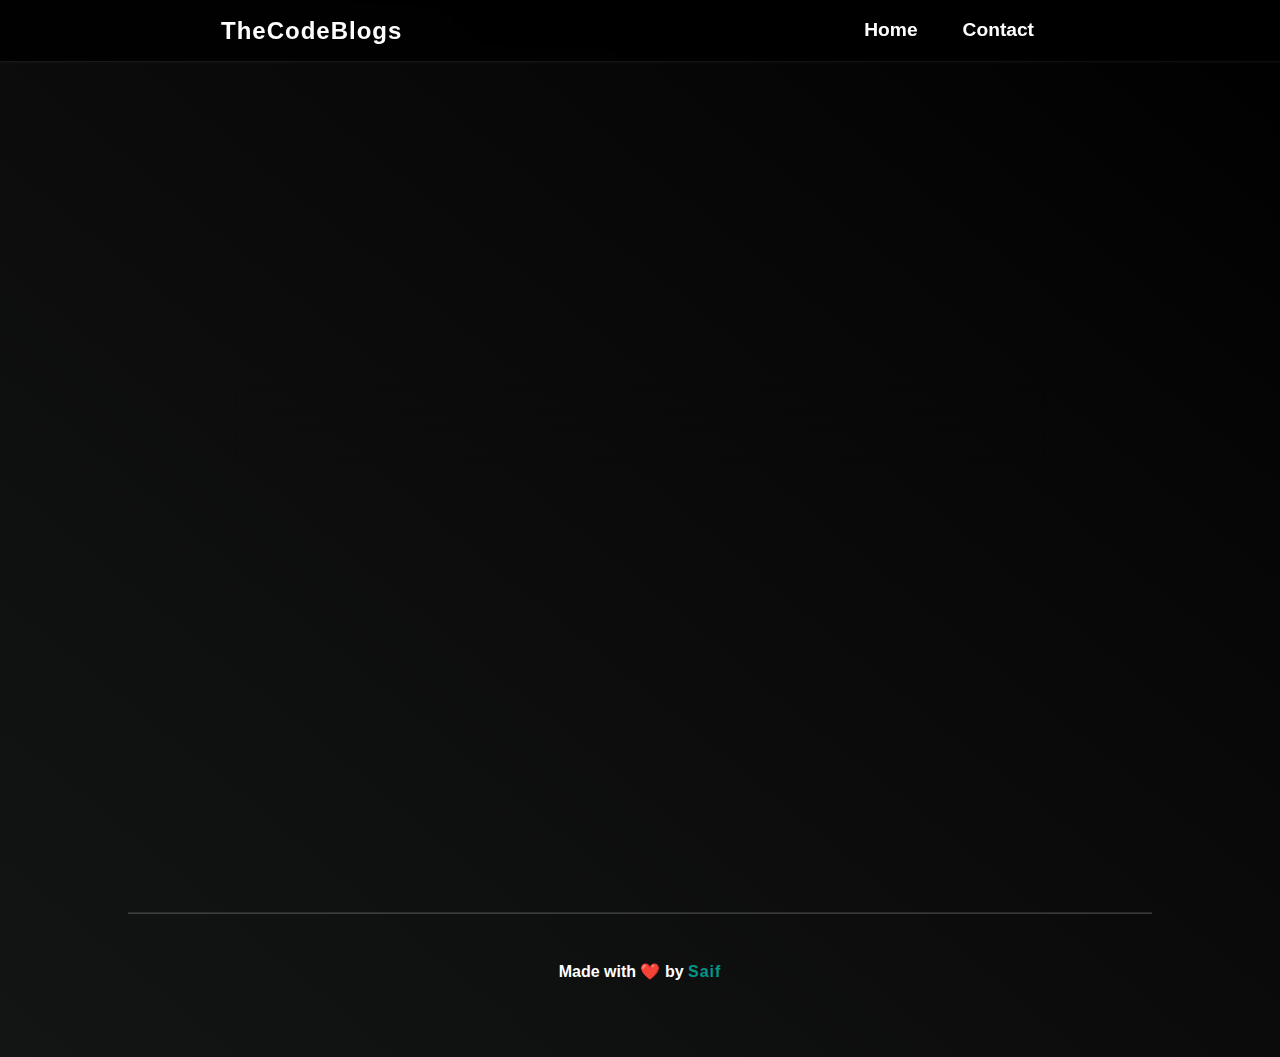
==== blog.html @ 2fea94b3 "added all the files" ====
<!DOCTYPE html>
<html lang="en">

<head>
    <meta charset="UTF-8">
    <meta name="viewport" content="width=device-width, initial-scale=1.0">
    <!-- Type Animation CDN -->
    <script src="https://unpkg.com/typed.js@2.1.0/dist/typed.umd.js"></script>
    <!-- Google Font -->
    <link rel="preconnect" href="https://fonts.googleapis.com">
    <link rel="preconnect" href="https://fonts.gstatic.com" crossorigin>
    <link href="https://fonts.googleapis.com/css2?family=Platypi:ital,wght@0,300..800;1,300..800&display=swap"
        rel="stylesheet">
    <!-- Font Awesome -->
    <script src="https://kit.fontawesome.com/4ee16d8c51.js" crossorigin="anonymous"></script>
    <!-- Fav Icon -->
    <link rel="shortcut icon"
        href="https://firebasestorage.googleapis.com/v0/b/basicblog-5b58c.appspot.com/o/blogImages%2F028bdff2e4e74d9c93e4b61ce673ffe2.png?alt=media&token=347a8a07-d246-4149-a39e-6c66bee90850"
        type="image/x-icon">
    <!-- CSS File -->
    <link rel="stylesheet" href="style.css">
    <!-- Title -->
    <title>The Code Blogs</title>
</head>

<body>
    <header>
        <div class="logo">
            <h2>TheCodeBlogs</h2>
        </div>
        <nav class="hideNav">
            <a>
                <li id="home">Home</li>
            </a>
            <a>
                <li id="contact">Contact</li>
            </a>

            <i class="fa-solid fa-xmark" id="closeNav"></i>
        </nav>
        <i class="fa-solid fa-bars" id="burger"></i>
    </header>

    <div class="loader hideLoader" id="loader" style="position: absolute; top: 40%;"></div>


    <div class="singleBlog" id="singleBlog">
        <h1 id="title"></h1>

        <div class="header"><img src="" alt=""></div>

        <div class="desc">
            <p id="author"></p>
            <p id="date"></p>
        </div>

        <p class="singleContent" id="singleContent"></p>
    </div>


    <footer>
        <hr>
        <div class="footer">
            <p>Made with ❤️ by <b>Saif</b></p>
            <div class="socials">
                <a target="_blank" href="https://github.com/sa1fuu"><i class="fa-brands fa-github"></i></a>
                <a target="_blank" href="https://www.linkedin.com/in/khansaif18"><i
                        class="fa-brands fa-linkedin"></i></a>
                <a target="_blank" href="https://twitter.com/khansaif_18"><i
                        class="fa-brands fa-square-x-twitter"></i></a>
                <a target="_blank" href="mailto:contactsaif03@gmail.con"><i class="fa-solid fa-envelope"></i></a>
            </div>
        </div>
    </footer>

    <div class="contactDiv hidecontactDiv" id="contactDiv">
        <form class="conForm" id="conForm">

            <i class="fa-solid fa-xmark" id="closeContact"></i>

            <h2>Contact Us</h2>

            <label for="conName">Enter Your Name </label>
            <input type="text" id="conName" placeholder="Name Here.." />

            <label for="conEmail">Enter Your Email </label>
            <input type="email" id="conEmail" placeholder="Email Here.." />

            <label for="conMessage">Enter Your Message </label>
            <input id="conMessage" placeholder="Message Here.." />

            <button>Send Message</button>

        </form>
    </div>

    <script type="module">
        import { initializeApp } from "https://www.gstatic.com/firebasejs/10.6.0/firebase-app.js";
        import { getAuth, signInWithEmailAndPassword, onAuthStateChanged, signOut } from "https://www.gstatic.com/firebasejs/10.6.0/firebase-auth.js";
        import { getDatabase, set, ref, get, child, remove } from "https://www.gstatic.com/firebasejs/10.6.0/firebase-database.js";
        import { getStorage, ref as imgRef, uploadBytesResumable, getDownloadURL } from "https://www.gstatic.com/firebasejs/10.6.0/firebase-storage.js";

        const firebaseConfig = {
            apiKey: "AIzaSyAl4gLv8Jtc3ZiIq_k70lJZXxeggXKra0M",
            authDomain: "basicblog-5b58c.firebaseapp.com",
            databaseURL: "https://basicblog-5b58c-default-rtdb.firebaseio.com",
            projectId: "basicblog-5b58c",
            storageBucket: "basicblog-5b58c.appspot.com",
            messagingSenderId: "242631385678",
            appId: "1:242631385678:web:7de237fad09f68fe66d91f"
        }

        // Initialize Firebase
        const app = initializeApp(firebaseConfig);
        const auth = getAuth(app);
        const db = getDatabase(app);
        const storage = getStorage(app);


        function ShowLoader() {
            document.getElementById('loader').classList.remove('hideLoader')
            document.querySelector('.singleBlog').style.appearance = 'none'
        }
        function HideLoader() {
            document.getElementById('loader').classList.add('hideLoader')
            document.querySelector('.singleBlog').style.appearance = 'auto'
        }

        async function SingleBlogData() {

            let blogId = localStorage.getItem('blogId')
            const userRef = ref(db, 'myblogs');

            ShowLoader()
            await get(child(userRef, `${blogId}`))
                .then((snapshot) => {
                    if (snapshot.exists()) {
                        const blogData = snapshot.val();
                        document.getElementById('title').textContent = blogData.title
                        document.querySelector('img').src = blogData.src
                        document.getElementById('author').innerHTML = `<i class="fa-solid fa-pen-to-square"></i> ${blogData.author}`
                        document.getElementById('date').innerHTML = `<i class="fa-solid fa-clock"></i> ${blogData.date} | ${blogData.time}`
                        document.getElementById('singleContent').textContent = blogData.content

                        document.title = "The Code Blogs - " + blogData.title
                    }
                })
            HideLoader()
        }
        window.addEventListener('load', SingleBlogData)


        // Alert Box

        function DisplayMessage(message) {
            let body = document.querySelector('body')
            let div = document.createElement('div')
            div.classList.add('alert')
            let btn = document.createElement('button')
            btn.classList.add('fa-solid', 'fa-x')
            let h5 = document.createElement('h5')
            h5.innerText = message
            body.append(div)
            div.append(h5)
            div.append(btn)
            btn.addEventListener('click', () => {
                body.removeChild(div)
            })
            setTimeout(() => {
                body.removeChild(div)
            }, 3500)
        }


        // Toggle Navbar

        const closeNav = document.getElementById('closeNav')
        const burger = document.getElementById('burger')
        const nav = document.querySelector('nav')

        burger.addEventListener('click', () => {
            nav.classList.remove('hideNav')
        })

        closeNav.addEventListener('click', () => {
            nav.classList.add('hideNav')
        })

        window.addEventListener('scroll', function () {
            if (window.scrollY > 100) {
                closeNav.click()
                delContainer.style.display = 'none'
                document.getElementById('myBlogsCont').style.filter = 'blur(0)'
                document.getElementById('myBlogsCont').style.pointerEvents = 'all'
            }
        });

        document.getElementById('home').addEventListener('click', () => {
            window.location.href = 'index.html'
        })


        // Adding Active class on Nav link on Click

        document.addEventListener("DOMContentLoaded", function () {
            const navLinks = document.querySelectorAll("nav a li");
            navLinks.forEach(function (link) {
                link.addEventListener("click", function (event) {
                    navLinks.forEach(function (link) {
                        link.classList.remove("active");
                        nav.classList.add('hideNav')
                    });
                    event.target.classList.add("active");
                });
            });
        });


        // Contact Form

        function ShowContactForm() {
            document.getElementById('contactDiv').classList.remove('hidecontactDiv')
            document.querySelector('.singleBlog').style.filter = 'blur(10px)'
            document.querySelector('.singleBlog').style.pointerEvents = 'none'
        }

        function HideContactForm() {
            document.getElementById('contactDiv').classList.add('hidecontactDiv')
            document.getElementById('contact').classList.remove('active')
            document.querySelector('.singleBlog').style.filter = 'blur(0)'
            document.querySelector('.singleBlog').style.pointerEvents = 'all'
        }

        document.getElementById('contact').addEventListener('click', () => {
            ShowContactForm()
        })

        document.getElementById('closeContact').addEventListener('click', () => {
            HideContactForm()
        })

        // Handle Contact Form

        const conForm = document.getElementById('conForm')

        conForm.addEventListener('submit', (e) => {
            e.preventDefault()
            const name = document.getElementById('conName').value
            const email = document.getElementById('conEmail').value
            const message = document.getElementById('conMessage').value
            const id = Math.floor(Math.random() * 30000)

            if (name === '' || email === '' || message === '') {
                DisplayMessage('Fill The Required Fields')
            }
            else {
                set(ref(db, 'contactDetails/' + id), {
                    name: name,
                    email: email,
                    message: message
                }).then(() => {
                    DisplayMessage('Thanks, We Will Get in Touch Soon')
                }).catch((error) => {
                    DisplayMessage(error.message);
                });
                document.getElementById('conName').value = ''
                document.getElementById('conEmail').value = ''
                document.getElementById('conMessage').value = ''
                HideContactForm()
            }
        })
    </script>

</body>

</html>
---- style.css ----
* {
    margin: 0;
    padding: 0;
    box-sizing: border-box;
    scroll-behavior: smooth;
    font-family: "Poppins", sans-serif;
    font-weight: 600;
    font-style: normal;
}

*::selection {
    color: #009688;
    background: #ccc;
}


body {
    background-image: linear-gradient(to right top, #131414, #0f1010, #0b0b0c, #060606, #000000);
    min-height: 100vh;
    width: 100%;
    display: flex;
    align-items: center;
    justify-content: center;
    flex-direction: column;
    overflow-x: hidden;
    overflow-y: scroll;
}

/* Navbar */

header {
    background-image: linear-gradient(to right top, #000000d6, #000000e7);
    display: flex;
    align-items: center;
    justify-content: space-around;
    padding: 15px 0;
    box-shadow: 0px 0px 3px rgba(198, 197, 197, 0.2);
    backdrop-filter: blur(3px);
    color: #fff;
    width: 100%;
    z-index: 9;
    position: fixed;
    top: 0;
}

header h2 {
    letter-spacing: 1px;
    font-weight: 800;
}

header nav {
    display: flex;
}

header nav a {
    margin: 0 10px;
    text-decoration: none;
    font-size: 1.2rem;
    padding: 4px 15px 2px 10px;
    cursor: pointer;
    transition: all 0.3s ease-in;
}

header nav a:hover {
    color: #009688;
    opacity: 2;
}

nav a li {
    list-style: none;
    position: relative;
    padding-bottom: 3px;
}

nav a li::after {
    content: "";
    position: absolute;
    left: 0;
    bottom: 0;
    height: 2px;
    color: #009688;
    width: 0;
    background-color: #009688;
    transition: width 0.3s ease;
}

nav a li.active::after {
    color: #009688;
    width: 100%;
}

nav a li:hover::after {
    width: 100%;
}

#closeNav {
    display: none;
    border-radius: 5px;
}

#burger {
    display: none;
    border-radius: 5px;
}

@media (max-width:900px) {
    header nav {
        background-image: linear-gradient(to right top, #131414, #0f1010, #0b0b0c, #060606, #000000);
        display: flex;
        align-items: start;
        flex-direction: column;
        position: absolute;
        right: 0;
        top: 0;
        padding: 80px 0 0 25px;
        width: 40vw;
        height: 100vh;
        gap: 1rem;
        box-shadow: 0px 0px 3px rgba(172, 171, 171, 0.3);
        transition: 0.3s ease-in;
    }

    .hideNav {
        transform: translateX(100%);
    }

    header nav a {
        color: #fff;
        margin: 0 1rem;
        text-decoration: none;
        font-size: 1.2rem;
    }

    #burger {
        display: block;
        font-size: 1.5rem;
        cursor: pointer;
        padding: 4px 7px;
    }

    #closeNav {
        display: block;
        position: absolute;
        top: 15px;
        right: 30px;
        font-size: 1.5rem;
        cursor: pointer;
        padding: 3px 6px;
        transition: 0.3s ease;
    }

    #closeNav:hover,
    #burger:hover {
        background: #0096876b;
        box-shadow: 0px 0px 5px rgba(0, 0, 0, 0.2);
    }
}

@media (max-width:500px) {
    header nav {
        width: 60vw;
    }
}

/* Main */


#user {
    position: fixed;
    right: 3rem;
    bottom: 3rem;
    padding: 6px 8px;
    cursor: pointer;
    border-radius: 5px;
    color: gray;
    font-size: 1.5rem;
    background-color: #40cec011;
    display: none;
    z-index: 5;
    transition: 0.3s ease;
}

#user:hover {
    color: #fff;
    background-color: #00968734;
}

main {
    min-height: 90vh;
    width: 100%;
    display: flex;
    flex-direction: column;
    align-items: center;
    justify-content: center;
    color: #ffffffce;
    margin-top: 2rem;
}

.about {
    margin-top: 1rem;
    padding: 1rem 2rem;
    width: 80%;
    height: 90vh;
    display: flex;
    cursor: default;
    justify-content: center;
    flex-direction: column;
}

.about h1 {
    font-size: 80px;
}

.about h3 {
    font-size: 25px;
    color: #ffffffce;
    margin-left: 15px;
}

.about h3 span {
    color: #009688;
}

.about .newsletter {
    width: 50%;
    margin-top: 2rem;
    margin-left: 1rem;
}

.newsletter p {
    font-size: 13px;
    letter-spacing: 1px;
    color: #cccccccf;
    margin-bottom: 5px;
}

.newsletter form {
    position: relative;
    width: 320px;
    display: flex;
    align-items: center;
}

.newsletter input {
    border: 1px solid #8ad6cf46;
    outline: none;
    padding: 10px 1rem;
    letter-spacing: 1px;
    width: 100%;
    background: transparent;
    color: #ccc;
    border-radius: 2rem;
    opacity: 1;
    transition: all 0.3s ease;
}

.newsletter input:focus {
    border: 1px solid #009688;
    color: #fff;
    opacity: 2;
}

.newsletter button {
    position: absolute;
    right: 5px;
    width: 50px;
    padding: 5px 20px;
    border: none;
    outline: none;
    font-size: 1.2rem;
    color: #107f76b0;
    background: transparent;
    cursor: pointer;
    border-radius: 2rem;
}

.newsletter button:hover {
    color: #009688;
}

.fa-arrow-right {
    transition: 0.3s ease;
}

.newsletter button:hover .fa-arrow-right {
    transform: translateX(3px);
}

.fa-chevron-down {
    position: absolute;
    bottom: 1rem;
    left: 50%;
    font-size: 2rem;
    animation: updown 1s ease infinite;
}

@keyframes updown {
    70% {
        transform: translateY(8px);
    }

    100% {
        transform: translateY(0);
    }
}

/* Media Queries for About Section */

@media (max-width: 850px) {
    .about {
        height: 100vh;
        width: 90%;
    }

    .about h1 {
        font-size: 60px;
    }

    .about h3 {
        font-size: 20px;
    }

    .newsletter p {
        font-size: 14px;
    }
}

@media (max-width:500px) {
    .about {
        margin-top: -4rem;
        padding: 1rem;
        width: 100%;
        height: 100vh;
        display: flex;
        justify-content: center;
    }

    .about h1 {
        font-size: 40px;
    }

    .about h3 {
        font-size: 14px;
        margin-left: 5px;
    }

    .about .newsletter {
        width: 90%;
        margin-left: 0;
    }

    .newsletter p {
        font-size: 11px;
        font-weight: 400;
        margin-left: 5px;
    }

    .fa-chevron-down {
        position: absolute;
        bottom: 2rem;
        font-size: 2rem;
        animation: updown 1s ease infinite;
    }
}

/* Main Blogs */

.main-blogs {
    margin-top: 3rem;
    width: 100%;
    min-height: 100vh;
    display: flex;
    flex-direction: column;
    align-items: center;
}


.main-blogs h1 {
    font-size: 50px;
    color: #009688;
}

.main-blogs hr {
    width: 80%;
    height: 0px;
    margin: 1rem 0 2rem 0;
    color: #00968765;
    opacity: 0.3;
}

.main-blogs-cont {
    width: 80%;
    display: flex;
    align-items: center;
    justify-content: center;
    flex-wrap: wrap;
    margin: 0 0 3rem 0;
    gap: 3rem;
    padding: 2rem 0;
}

.main-blog {
    width: 45%;
    height: 55vh;
    box-shadow: 0px 0px 2px rgba(147, 146, 146, 0.2);
    border: 1px solid #00968742;
    padding: 1rem;
    position: relative;
    overflow: hidden;
    display: flex;
    justify-content: center;
    cursor: default;
    flex-direction: column;
}

.main-blog h2 {
    font-size: 22px;
    margin-bottom: 1rem;
    color: #02b9a6d6;
}

.main-blog .main-img {
    width: 100%;
    overflow: hidden;
}

.main-blog:hover img {
    transform: scale(1.2);
}

.main-blog .main-img img {
    width: 100%;
    overflow: hidden;
    transition: all 2s ease;
}

.main-blog .blog-description {
    position: absolute;
    bottom: 0;
    left: 0;
    transform: translateY(150%);
    backdrop-filter: blur(3px);
    background: Linear-gradient(145deg, rgba(15, 77, 77, 0.861), rgba(42, 8, 74, 0.747));
    padding: 1rem 1rem 2.5rem 1rem;
    width: 100%;
    overflow: hidden;
    margin: 1rem;
    transition: all 0.3s ease;
}

.main-blog:hover .blog-description {
    transform: translateY(0);
}

.blog-description span {
    font-size: 12px;
    color: gray;
    margin-bottom: 2rem;
}

.blog-description p {
    font-size: 14px;
    width: 90% !important;
    color: #ccc;
    font-family: 'Poppins', sans-serif;
    opacity: 0.7;
}

.blog-description p::first-letter {
    font-size: 2rem;
}

.main-blog .blog-description a {
    color: #ffffffdc;
    cursor: pointer;
    text-decoration: none;
    padding: 5px 1rem;
    box-shadow: 0px 0px 6px rgba(0, 0, 0, 0.5);
    position: absolute;
    margin-top: 5px;
    backdrop-filter: blur(30px);
    border-radius: 2rem;
    letter-spacing: 1px;
}

.main-blog .blog-description a:hover i {
    color: #009688;
    opacity: 2;
    transform: translateX(4px);
}

.main-blog .blog-description a i {
    opacity: 0.5;
    font-size: 14px;
    transition: all 0.3s ease;
}

@media (max-width: 850px) {
    .main-blogs h1 {
        font-size: 40px;
    }

    .main-blogs hr {
        width: 90%;
    }

    .main-blogs-cont {
        width: 90%;
        gap: 2rem;
    }

    .main-blog {
        height: 30vh;
    }

    .main-blog h2 {
        font-size: 20px;
    }

    .main-blog .blog-description {
        padding: 1rem 1rem 3rem 1rem;
    }

    #readBlogBtn {
        backdrop-filter: blur(10px);
    }
}

@media (max-width:500px) {

    .main-blogs h1 {
        font-size: 40px;
    }

    .main-blogs hr {
        width: 95%;
    }

    .main-blogs-cont {
        width: 95%;
        gap: 2rem;
        padding: 1rem 0;
    }

    .main-blog {
        width: 90%;
        height: 40vh;
    }

    .main-blog h2 {
        font-size: 18px;
    }
}

/* Single Blog Section */

.singleBlog {
    min-height: 90vh;
    margin-top: 70px;
    width: 70%;
    display: flex;
    align-items: center;
    justify-content: center;
    flex-direction: column;
    position: relative;
    padding: 2rem 0;
}

.singleBlog h1 {
    color: #fff;
    font-size: 35px;
    width: 90%;
    text-align: start;
    margin-bottom: 1rem;
    padding: 10px;
    box-shadow: 0px 0px 2px rgba(0, 0, 0, 0.1);
}

.singleBlog .header {
    width: 90%;
    overflow: hidden;
    max-height: 100vh;
    box-shadow: 0px 0px 2px rgba(0, 0, 0, 0.1);
    padding: 1rem;
}

.singleBlog .header img {
    max-width: 100%;
    max-height: 100%;
    width: auto;
    height: auto;
    display: block;
    margin: auto;
}

.singleBlog .desc {
    width: 90%;
    display: flex;
    justify-content: space-around;
    padding: 10px 0;
    margin: 1rem 0;
}

.singleBlog .desc p {
    margin: 0 5px;
    color: rgba(255, 250, 250, 0.719);
}

.singleBlog .singleContent {
    width: 90%;
    padding: 1rem;
    color: #ffffffe3;
    margin-bottom: 1rem;
}

.singleBlog .singleContent.singleContent::first-letter {
    font-size: 35px;
}

@media (max-width:850px) {
    #goback {
        left: 2px;
        backdrop-filter: blur(10px);
        z-index: 2;
    }

    .singleBlog {
        margin-top: 70px;
        width: 90%;
    }

    .singleBlog h1 {
        font-size: 30px;
    }

    .singleBlog .header {
        max-height: 80vh;
    }
}

@media (max-width:500px) {
    #goback {
        top: 65px;
    }

    .singleBlog {
        width: 95%;
    }

    .singleBlog h1 {
        font-size: 25px;
    }

    .singleBlog .header {
        max-height: 60vh;
    }

    .singleBlog .desc {
        flex-direction: column;
        padding: 5px 1rem;
        gap: 5px;
        align-items: center;
    }

    #singleContent {
        font-size: 90%;
        padding: 10px;
    }
}

/* Footer */

footer {
    width: 100%;
    padding: 2rem 0;
    display: flex;
    flex-direction: column;
    align-items: center;
}

.footer {
    width: 80%;
    display: flex;
    flex-direction: column;
    justify-content: center;
    align-items: center;
    padding: 1rem 0;
}

footer hr {
    width: 80%;
    height: 1px;
    margin-bottom: 2rem;
    opacity: 0.2;
    color: #009687b2;
}

footer p {
    color: #fff;
}

footer p b {
    letter-spacing: 1px;
    color: #009688;
}

.socials a {
    outline: none;
    text-decoration: none;
    background: none;
}

.socials a:hover i {
    color: #fff;
    transform: translateY(-3px);
}

.socials a i {
    color: #ccc;
    margin: 1rem;
    font-size: 1.5rem !important;
    transition: all 0.3s ease;
}

@media (max-width:850px) {
    footer hr {
        width: 90%;
    }

    .footer {
        width: 90%;
    }
}

/* Admin Dashboard */

.admin-dashboard {
    position: absolute;
    top: 0;
    min-height: 100vh;
    width: 100%;
    background-image: linear-gradient(to right top, #131414, #0f1010, #0b0b0c, #060606, #000000);
    backdrop-filter: blur(10px);
    display: flex;
    flex-direction: column;
    align-items: center;
    justify-content: center;
    color: #fff;
    transition: all 0.3s;
    overflow-y: scroll;
    z-index: 99;
}

.hide-admin-dashboard {
    transform: translateY(-200%);
}

.admin-dashboard .login {
    display: flex;
    flex-direction: column;
    box-shadow: 0px 0px 5px rgba(0, 0, 0, 0.3);
    border: 1px solid #009688;
    width: 300px;
    padding: 3rem 2rem;
    opacity: 1;
    position: relative;
    transition: 0.2s ease;
}

.login h2 {
    text-align: center;
    color: #009688;
    margin-bottom: 1rem;
}

.login label {
    margin-top: 15px;
    opacity: 0.4;
    letter-spacing: 1px;
}

.login #email {
    margin-bottom: 1rem;
    margin-top: 5px;
}

.login #password {
    margin-top: 5px;
    margin-bottom: 1rem;
}

.login input {
    border: 1px solid rgba(128, 128, 128, 0.429);
    letter-spacing: 1px;
    color: #fff;
    outline: none;
    padding: 10px 5px;
    background: transparent;
    transition: 0.2s ease-in;
}

.login input::placeholder {
    opacity: 0.3;
}

.login input:focus,
.login button:focus {
    opacity: 1;
    border: 1px solid #009688;
}

.passDiv {
    position: relative;
    display: flex;
    align-items: center;
    justify-content: space-between;
}

.fa-eye-slash,
.fa-eye {
    position: absolute;
    right: 10px;
    top: 18px;
    font-size: 13px;
    cursor: pointer;
    opacity: 0.5;
    transition: 0.3s ease;
}

.fa-eye-slash {
    display: none;
}

.fa-eye-slash:hover,
.fa-eye:hover {
    opacity: 1;
}

.login button {
    letter-spacing: 1px;
    opacity: 0.5;
    color: #fff;
    outline: none;
    border: 1px solid rgba(128, 128, 128, 0.429);
    padding: 10px 5px;
    cursor: pointer;
    margin-top: 10px;
    background: transparent;
    transition: 0.2s ease-in;
}

.login button:hover {
    border: 1px solid #009688;
    opacity: 1;
}

.admin-dashboard .login .fa-xmark {
    position: absolute;
    top: 5px;
    right: 4px;
    cursor: pointer;
    padding: 3px 5px;
    font-size: 1.5rem;
    opacity: 0.5;
    transition: all 0.3s ease;
}

.admin-dashboard .login .fa-xmark:hover {
    background: #10bdab2e;
    opacity: 1;
}

/* DashBoard */

.dashboard {
    min-height: 90vh;
    display: flex;
    flex-direction: column;
    align-items: center;
    width: 100%;
}

.hide-dashboard {
    transform: translateY(-200%);
    display: none;
}

.dashboard .top {
    width: 100%;
    display: flex;
    align-items: center;
    justify-content: space-around;
    padding: 1rem 0;
}

.dashboard .top button {
    border: 1px solid rgba(128, 128, 128, 0.696);
    outline: none;
    padding: 8px;
    color: #ffffffaf;
    cursor: pointer;
    background: transparent;
    width: 150px;
    letter-spacing: 2px;
    opacity: 0.7;
    transition: all 0.4s ease;
    z-index: 99;
}

.dashboard .top button:hover {
    color: #fff;
    border: 1px solid #009688;
    opacity: 2;
}

.dashboard .top button:hover .fa-right-from-bracket {
    transform: translateX(3px);
    color: #009688;
}

.dashboard .top button:hover .fa-circle-left {
    transform: translateX(-3px);
    color: #009688;
}

.dashboard hr {
    height: 1px;
    visibility: hidden;
    width: 90%;
    opacity: 0.3;
    margin-bottom: 1rem;
}

.dashboard form {
    z-index: 9;
    width: 60%;
    display: flex;
    margin: 2rem 0;
    flex-direction: column;
    align-items: center;
    margin-bottom: 2rem;
    padding: 2rem;
    box-shadow: 0px 0px 5px rgba(0, 0, 0, 0.5);
    backdrop-filter: blur(20px);
}

.hideBlogForm {
    position: absolute;
    transform: translateY(-300%);
}

.dashboard form h2 {
    color: #009688;
}

.dashboard form hr {
    margin: 1rem 0;
}

.dashboard form label,
textarea,
input,
button {
    width: 100%;
}

.dashboard form label {
    margin: 15px 0 5px 0;
    letter-spacing: 1px;
    opacity: 0.3;
}

.dashboard form input,
textarea {
    padding: 10px 5px;
    opacity: 0.5;
    background: transparent;
    border: 1px solid rgba(128, 128, 128, 0.733);
    outline: none;
    color: #fff;
    letter-spacing: 1px;
    transition: all 0.3s ease;
}

.dashboard form input::placeholder {
    opacity: 0.5;
    letter-spacing: 2px;
}

.dashboard form button {
    background: transparent;
    outline: none;
    color: #fff;
    margin: 15px 0;
    padding: 10px 1rem;
    opacity: 0.5;
    letter-spacing: 1px;
    cursor: pointer;
    border: 1px solid rgba(128, 128, 128, 0.694);
    transition: 0.3s ease;
}

.dashboard form input:focus,
.dashboard form textarea:focus,
.dashboard form button:hover {
    opacity: 1;
    border: 1px solid #009688;
}

.imageCont p {
    color: gray;
    margin: 5px 0;
}

#image {
    display: none;
}

#imageLabel {
    padding: 10px 5px;
    opacity: 0.5 !important;
    cursor: pointer;
    background: transparent;
    border: 1px solid rgba(128, 128, 128, 0.733);
}

#imagePreview {
    margin-top: 1rem;
    height: 200px;
    width: 300px;
    overflow: hidden;
    background-size: cover;
    background-position: center;
}


#imagePreview img {
    height: 100%;
    width: 100%;
}

@media (max-width:850px) {
    .dashboard hr {
        margin-top: 1rem;
    }

    .dashboard form {
        width: 80%;
    }
}

@media (max-width:500px) {
    .dashboard .login {
        margin-top: -2rem;
    }

    .dashboard .top {
        justify-content: center;
        padding: 1rem;
        gap: 10px;
    }

    .dashboard .top button {
        padding: 7px;
    }

    .dashboard form {
        width: 90%;
    }
}

/* My Blogs */

.my-blogs-cont {
    /* box-shadow: 0px 0px 2px rgba(0, 0, 0, 0.5); */
    width: 90%;
    min-height: 80vh;
    margin: 1rem 0;
    display: flex;
    align-items: center;
    justify-content: center;
    position: relative;
}


#loaderAdmin {
    position: absolute;
    margin-top: -3rem;
}

.my-blogs-cont h1 {
    position: absolute;
    top: 0;
    color: #009688;
    font-size: 2rem;
    width: 50%;
    text-align: center;
    letter-spacing: 1px;
    margin-top: 1rem;
    padding-bottom: 10px;
    border-bottom: 1px solid #009687d2;
}

.my-blogs {
    display: flex;
    justify-content: center;
    gap: 1rem;
    margin-top: 5rem;
    flex-wrap: wrap;
    align-items: center;
    width: 100%;
}

.blog {
    display: flex;
    flex-direction: column;
    overflow: hidden;
    margin: 1rem;
    width: 300px;
    box-shadow: 0 0 5px rgba(0, 0, 0, 0.5);
}

.blog-img {
    position: relative;
    height: 180px;
    overflow: hidden;
}

.blog-img:hover #blogImg {
    transform: scale(1.3);
}

.blog-img img {
    width: 100%;
    height: 100%;
    object-fit: cover;
    transition: all 1.5s ease;
}

.blog .time-author {
    position: absolute;
    z-index: 5;
    bottom: 0;
    font-size: 12px;
    box-shadow: 0px 0px 10px rgba(0, 0, 0, 0.8);
    backdrop-filter: blur(15px);
    display: flex;
    justify-content: space-between;
    padding: 5px 10px;
    width: 100%;
}

.time-author span {
    color: #009688;
}

.blog-conts {
    padding: 20px;
}

.blog-conts h2 {
    margin-top: 0;
    font-size: 1.1rem;
}

.blog-conts p {
    margin-bottom: 15px;
    margin-top: 5px;
    font-size: 12px;
}

.blog-conts .btns {
    display: flex;
    gap: 10px;
    align-items: center;
}


.blog-conts button {
    padding: 8px 16px;
    background: transparent;
    opacity: 0.5;
    border: 1px solid gray;
    display: flex;
    align-items: center;
    justify-content: center;
    color: #fff;
    letter-spacing: 1px;
    word-spacing: 3px;
    border-radius: 4px;
    cursor: pointer;
    transition: all 0.3s ease;
}

.blog-conts button:hover {
    opacity: 1.1;
    border: 1px solid #fff;
}

.delAlertContainer {
    position: fixed;
    top: 50%;
    left: 50%;
    transform: translate(-50%, -50%);
    border-radius: 1rem;
    display: none;
    background-image: linear-gradient(to right top, #131414, #0f1010, #0b0b0c, #060606, #000000);
    border: 1px solid #009688;
    z-index: 6;
}

.delAlertContainer .deleteAlert {

    padding: 3rem 2rem;
    display: flex;
    align-items: center;
    gap: 1rem;
    justify-content: center;
    flex-direction: column;
}

.deleteAlert p {
    font-size: 15px;
}

.deleteAlert .delAlertbtns {
    display: flex;
    align-items: center;
    justify-content: space-around;
    width: 100%;
    gap: 1rem;
    padding: 5px 0;
}

.delAlertbtns button {
    padding: 9px 1rem;
    background: transparent;
    border: 1px solid #cccccc18;
    border-radius: 2rem;
    outline: none;
    cursor: pointer;
    color: #ccc;
    font-weight: 600;
    letter-spacing: 1px;
    transition: 0.4s ease;
}

.delAlertbtns #yes {
    background-color: #009688;
    color: #fff;
}

.delAlertbtns #yes:hover {
    background-color: red;
    color: #fff;
}

.delAlertbtns #no {
    border: 1px solid #009688;
}

.delAlertbtns #no:hover {
    background-color: #009688;
    color: #fff;
}

@media (max-width:800px) {
    .my-blogs-cont h1 {
        font-size: 1.5rem;
        width: 60%;
    }

    .delAlertContainer {
        width: 80%;
    }
}

@media (max-width:500px) {
    .my-blogs-cont h1 {
        font-size: 1rem;
        width: 80%;
    }

    .delAlertContainer {
        width: 95%;
    }

    .delAlertContainer h3 {
        font-size: 1rem;
    }
}


/* Alert Box */

.alert {
    min-width: 330px;
    position: fixed;
    top: 3rem;
    border-radius: 2rem;
    margin: 5px 0;
    display: flex;
    align-items: center;
    padding: 10px;
    cursor: default;
    background-image: linear-gradient(to right top, #000000ac, #000000d4);
    box-shadow: 0px 0px 1px #ccc;
    color: #fff;
    backdrop-filter: blur(30px);
    z-index: 999;
}

.alert h5 {
    min-width: 280px;
    text-align: center;
    letter-spacing: 1px;
}

.alert button {
    border: none;
    outline: none;
    background: transparent;
    color: #fff;
    cursor: pointer;
}

/* Loader */

.loader {
    width: 50px;
    aspect-ratio: 1;
    display: grid;
    border: 4px solid #00000006;
    border-radius: 50%;
    border-right-color: rgba(86, 187, 187, 0.877);
    margin-top: 3rem;
    z-index: 999;
    animation: l15 1s infinite linear;
}

.hideLoader,
.hideAdminLoader {
    display: none;
}

#adminLoader {
    position: absolute;
    margin-top: -3rem;
}

.loader::before,
.loader::after {
    content: "";
    grid-area: 1/1;
    margin: 2px;
    border: inherit;
    border-radius: 50%;
    animation: l15 2s infinite;
}

.loader::after {
    margin: 8px;
    animation-duration: 3s;
}

@keyframes l15 {
    100% {
        transform: rotate(1turn)
    }
}


/* Contact Form */

.contactDiv {
    position: fixed;
    left: 50%;
    top: 50%;
    transform: translate(-50%, -50%);
}

.hidecontactDiv {
    display: none;
}

.conForm {
    background-image: linear-gradient(to right top, #131414, #0f1010, #0b0b0c, #060606, #000000);
    width: 340px;
    height: 440px;
    display: flex;
    flex-direction: column;
    justify-content: center;
    align-items: center;
    box-shadow: 0 0 40px -10px #000;
    border: 1px solid #00968770;
    margin: calc(50vh - 220px) auto;
    padding: 20px 30px;
    max-width: calc(100vw - 40px);
    box-sizing: border-box;
    position: relative
}

.conForm h2 {
    text-align: center;
    width: 90%;
    margin: -1rem 0 1rem 0;
    padding-bottom: 10px;
    font-size: 2rem;
    color: #009688;
    border-bottom: 1px solid #ccc
}

.conForm label {
    color: #ccc;
    width: 100%;
    text-align: start;
    margin: 1rem 0 5px 0px;
    opacity: 0.5;
    letter-spacing: 1px;
}

.conForm input {
    width: 100%;
    padding: 10px;
    box-sizing: border-box;
    color: #fff;
    background: transparent;
    outline: none;
    border: 0;
    font-family: 'Montserrat', sans-serif;
    transition: all .3s;
    border: 1px solid #cccccc68;
}

.conForm input::placeholder {
    letter-spacing: 1px;
    opacity: 0.2;
    font-weight: 400;
    color: #fff;
}

.conForm input:focus {
    border: 1px solid #009688;
}

.conForm button {
    width: 100%;
    padding: 10px;
    color: #fff;
    background: transparent;
    outline: none;
    border: 0;
    margin-top: 1.3rem;
    cursor: pointer;
    transition: all .3s;
    opacity: 0.5;
    letter-spacing: 1px;
    border: 1px solid #cccccc68;
}

.conForm button:hover {
    border: 1px solid #009688;
    opacity: 1;
}

#closeContact {
    position: absolute;
    color: #ccc;
    top: .3rem;
    right: .3rem;
    font-size: 1.5rem;
    cursor: pointer;
    padding: 3px 5px;
    transition: 0.3s ease-in;
}

#closeContact:hover {
    background: #16b0a16f;
}
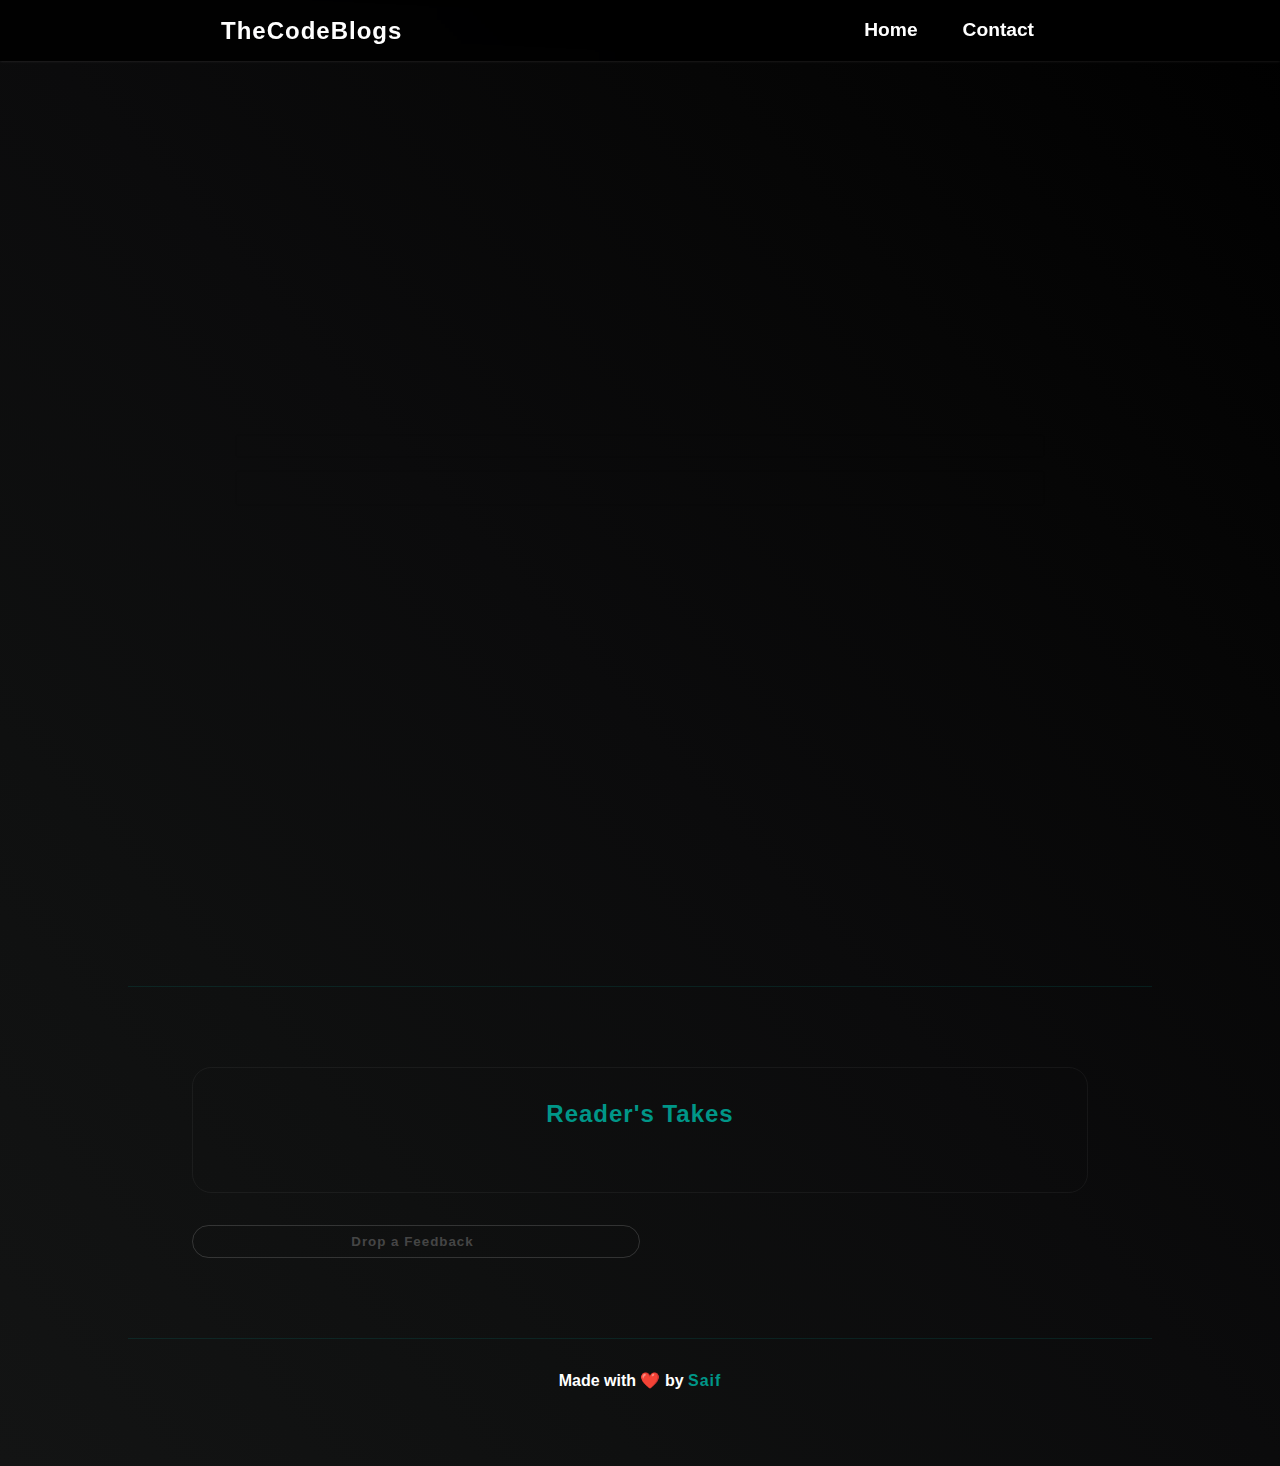
==== commit 8618648e: "fixed few minor issues" ====
--- a/blog.html
+++ b/blog.html
@@ -32,9 +32,11 @@
             <a>
                 <li id="home">Home</li>
             </a>
+            <hr>
             <a>
                 <li id="contact">Contact</li>
             </a>
+            <hr>
 
             <i class="fa-solid fa-xmark" id="closeNav"></i>
         </nav>
@@ -55,6 +57,34 @@
         </div>
 
         <p class="singleContent" id="singleContent"></p>
+    </div>
+
+    <hr id="midHR">
+
+    <div class="reviewCont" id="reviewCont">
+
+        <div class="userFeedbacks">
+            <h2>Reader's Takes</h2>
+
+            <div class="feedbackCont" id="feedbackCont">
+
+                <!-- Feedbacks from Backend -->
+
+            </div>
+
+        </div>
+
+        <button class="reviewBtn" id="reviewBtn"> Drop a Feedback <i class="fa-solid fa-reply"></i></button>
+
+        <div class="formCont hideformCont" id="formCont">
+            <form id="reviewForm">
+                <i class="fa-solid fa-xmark" id="closeReviewForm"></i>
+                <input type="text" placeholder="Your Name" autocomplete="off" id="reviewName">
+                <input type="text" placeholder="Review / Feedback" id="reviewMsg" autocomplete="off">
+                <button>Post</button>
+            </form>
+        </div>
+
     </div>
 
 
@@ -81,13 +111,13 @@
             <h2>Contact Us</h2>
 
             <label for="conName">Enter Your Name </label>
-            <input type="text" id="conName" placeholder="Name Here.." />
+            <input type="text" id="conName" placeholder="Name Here.." autocomplete="off" />
 
             <label for="conEmail">Enter Your Email </label>
-            <input type="email" id="conEmail" placeholder="Email Here.." />
+            <input type="email" id="conEmail" placeholder="Email Here.." autocomplete="off" />
 
             <label for="conMessage">Enter Your Message </label>
-            <input id="conMessage" placeholder="Message Here.." />
+            <input id="conMessage" placeholder="Message Here.." autocomplete="off" />
 
             <button>Send Message</button>
 
@@ -97,7 +127,7 @@
     <script type="module">
         import { initializeApp } from "https://www.gstatic.com/firebasejs/10.6.0/firebase-app.js";
         import { getAuth, signInWithEmailAndPassword, onAuthStateChanged, signOut } from "https://www.gstatic.com/firebasejs/10.6.0/firebase-auth.js";
-        import { getDatabase, set, ref, get, child, remove } from "https://www.gstatic.com/firebasejs/10.6.0/firebase-database.js";
+        import { getDatabase, set, ref, get, child, remove, update } from "https://www.gstatic.com/firebasejs/10.6.0/firebase-database.js";
         import { getStorage, ref as imgRef, uploadBytesResumable, getDownloadURL } from "https://www.gstatic.com/firebasejs/10.6.0/firebase-storage.js";
 
         const firebaseConfig = {
@@ -138,8 +168,8 @@
                         const blogData = snapshot.val();
                         document.getElementById('title').textContent = blogData.title
                         document.querySelector('img').src = blogData.src
-                        document.getElementById('author').innerHTML = `<i class="fa-solid fa-pen-to-square"></i> ${blogData.author}`
-                        document.getElementById('date').innerHTML = `<i class="fa-solid fa-clock"></i> ${blogData.date} | ${blogData.time}`
+                        document.getElementById('author').innerHTML = `<i class="fa-solid fa-pen-to-square"></i> Author - <span>${blogData.author}</span> `
+                        document.getElementById('date').innerHTML = `<i class="fa-solid fa-calendar-days"></i> Last Updated -  <span>${blogData.date} | ${blogData.time}</span> `
                         document.getElementById('singleContent').textContent = blogData.content
 
                         document.title = "The Code Blogs - " + blogData.title
@@ -147,7 +177,11 @@
                 })
             HideLoader()
         }
-        window.addEventListener('load', SingleBlogData)
+
+        window.addEventListener('load', () => {
+            SingleBlogData()
+            GetUserReviews()
+        })
 
 
         // Alert Box
@@ -189,9 +223,6 @@
         window.addEventListener('scroll', function () {
             if (window.scrollY > 100) {
                 closeNav.click()
-                delContainer.style.display = 'none'
-                document.getElementById('myBlogsCont').style.filter = 'blur(0)'
-                document.getElementById('myBlogsCont').style.pointerEvents = 'all'
             }
         });
 
@@ -250,6 +281,21 @@
             const message = document.getElementById('conMessage').value
             const id = Math.floor(Math.random() * 30000)
 
+            const date = new Date();
+
+            let day = date.getDate();
+            if (day < 10) day = '0' + day;
+            let month = date.getMonth() + 1;
+            if (month < 10) month = '0' + month;
+
+            let hour = date.getHours();
+            if (hour < 10) hour = '0' + hour;
+            let minute = date.getMinutes();
+            if (minute < 10) minute = '0' + minute;
+
+            const messageDate = `${day}/${month}/${date.getFullYear()}`;
+            const messageTime = `${hour}:${minute}`;
+
             if (name === '' || email === '' || message === '') {
                 DisplayMessage('Fill The Required Fields')
             }
@@ -257,7 +303,9 @@
                 set(ref(db, 'contactDetails/' + id), {
                     name: name,
                     email: email,
-                    message: message
+                    message: message,
+                    date: messageDate,
+                    time: messageTime
                 }).then(() => {
                     DisplayMessage('Thanks, We Will Get in Touch Soon')
                 }).catch((error) => {
@@ -269,6 +317,141 @@
                 HideContactForm()
             }
         })
+
+        // Review
+
+        async function PostReview() {
+            const reviewMsg = document.getElementById('reviewMsg').value
+            const reviewName = document.getElementById('reviewName').value
+            const date = new Date();
+            const key = localStorage.getItem('blogId')
+            const id = Math.floor(Math.random() * 100000);
+
+
+            let day = date.getDate();
+            if (day < 10) day = '0' + day;
+            let month = date.getMonth() + 1;
+            if (month < 10) month = '0' + month;
+
+            let hour = date.getHours();
+            if (hour < 10) hour = '0' + hour;
+            let minute = date.getMinutes();
+            if (minute < 10) minute = '0' + minute;
+
+            const currentDate = `${day}/${month}/${date.getFullYear()}`;
+            const currentTime = `${hour}:${minute}`;
+
+            await update(ref(db, `myblogs/${key}/reviews/${id}`), {
+                name: reviewName,
+                message: reviewMsg,
+                reviewdate: currentDate,
+                reviewtime: currentTime,
+
+            }).then(() => {
+                DisplayMessage('Thank You For the Feedback')
+                document.getElementById('reviewMsg').value = ''
+                document.getElementById('reviewName').value = ''
+                formCont.classList.add('hideformCont')
+            }).catch((error) => {
+                DisplayMessage('Error posting Review. Please try again.');
+            });
+        }
+
+        const reviewBtn = document.getElementById('reviewBtn')
+        const formCont = document.getElementById('formCont')
+        const closeReviewForm = document.getElementById('closeReviewForm')
+
+        function ScrolltoBottom() {
+            window.scrollTo({
+                bottom: 0,
+                left: 0,
+                behavior: 'smooth'
+            });
+        }
+
+        reviewBtn.addEventListener('click', () => {
+            formCont.classList.toggle('hideformCont')
+            document.getElementById('reviewMsg').value = ''
+            document.getElementById('reviewName').value = ''
+            reviewName.focus()
+            ScrolltoBottom()
+        })
+
+        closeReviewForm.addEventListener('click', () => {
+            formCont.classList.add('hideformCont')
+        })
+
+        const reviewMsg = document.getElementById('reviewMsg')
+        const reviewName = document.getElementById('reviewName')
+        const reviewForm = document.getElementById('reviewForm')
+
+        reviewForm.addEventListener('submit', (e) => {
+            e.preventDefault()
+            if (reviewName.value === '') {
+                DisplayMessage('Enter Your Name')
+            }
+            else {
+                if (reviewMsg.value !== '') {
+                    PostReview()
+                    GetUserReviews()
+                }
+                else {
+                    DisplayMessage('Enter the Feedback ')
+                }
+            }
+
+        })
+
+
+        async function GetUserReviews() {
+            ShowLoader()
+            const id = localStorage.getItem('blogId')
+            const reviewRef = ref(db, `myblogs/${id}/reviews/`)
+            await get(reviewRef).then((snapshot) => {
+
+                const review = snapshot.val()
+
+                let container = "";
+
+                const reviews = document.getElementById('feedbackCont')
+                for (const key in review) {
+                    let { name, message, reviewdate } = review[key]
+
+                    if (name.length > 12) name = name.slice(0, 12) + '..'
+
+                    container += `            
+                     <div class="feedback">
+                        <div class="nameDate">
+                            <h3 id="username"><i class="fa-regular fa-user"></i> ${name}</h3>
+                            <p id="reviewDate"><i class="fa-regular fa-clock"></i> ${reviewdate}</p>
+                       </div>
+                       <hr>
+                       <p id="feedbackMsg">${message}</p>
+                       <i class="fa-solid fa-trash" id="delReview" onclick="DeleteReview(${key})"></i>
+                    </div>
+                       `
+
+                }
+
+                reviews.innerHTML = container
+            })
+            HideLoader()
+        }
+
+        window.DeleteReview = async (key) => {
+            const id = localStorage.getItem('blogId')
+            await remove(ref(db, `myblogs/${id}/reviews/${key}`)).then(() => {
+                DisplayMessage("User's Review Deleted")
+                GetUserReviews()
+            })
+        }
+
+        // onAuthStateChanged(auth, (user) => {
+        //     if (user) {
+        //         document.getElementById('delReview').style.display =  'block'
+        //     }
+        // })
+
     </script>
 
 </body>
--- a/style.css
+++ b/style.css
@@ -50,6 +50,10 @@
 
 header nav {
     display: flex;
+}
+
+header nav hr {
+    display: none;
 }
 
 header nav a {
@@ -95,29 +99,33 @@
 
 #closeNav {
     display: none;
-    border-radius: 5px;
 }
 
 #burger {
     display: none;
-    border-radius: 5px;
 }
 
 @media (max-width:900px) {
     header nav {
         background-image: linear-gradient(to right top, #131414, #0f1010, #0b0b0c, #060606, #000000);
         display: flex;
-        align-items: start;
+        align-items: center;
         flex-direction: column;
         position: absolute;
         right: 0;
         top: 0;
-        padding: 80px 0 0 25px;
+        padding: 80px 0 0 0;
         width: 40vw;
         height: 100vh;
-        gap: 1rem;
+        gap: 0.7rem;
         box-shadow: 0px 0px 3px rgba(172, 171, 171, 0.3);
         transition: 0.3s ease-in;
+    }
+
+    header nav hr {
+        display: block;
+        width: 85%;
+        opacity: 0.2;
     }
 
     .hideNav {
@@ -142,7 +150,9 @@
         display: block;
         position: absolute;
         top: 15px;
-        right: 30px;
+        left: 15px;
+        background: #0096876b;
+        color: #ccc;
         font-size: 1.5rem;
         cursor: pointer;
         padding: 3px 6px;
@@ -151,7 +161,7 @@
 
     #closeNav:hover,
     #burger:hover {
-        background: #0096876b;
+        background: #009688;
         box-shadow: 0px 0px 5px rgba(0, 0, 0, 0.2);
     }
 }
@@ -159,6 +169,7 @@
 @media (max-width:500px) {
     header nav {
         width: 60vw;
+        z-index: 99;
     }
 }
 
@@ -183,6 +194,13 @@
 #user:hover {
     color: #fff;
     background-color: #00968734;
+}
+
+@media (max-width:500px) {
+    #user {
+        right: 1rem;
+        bottom: 2rem;
+    }
 }
 
 main {
@@ -335,6 +353,10 @@
         justify-content: center;
     }
 
+    .about h5 {
+        top: 5px;
+    }
+
     .about h1 {
         font-size: 40px;
     }
@@ -380,12 +402,88 @@
     color: #009688;
 }
 
+
 .main-blogs hr {
     width: 80%;
-    height: 0px;
-    margin: 1rem 0 2rem 0;
-    color: #00968765;
+    height: 0;
+    margin: 1rem 0;
+    border: none;
+    border-top: 1px solid rgba(0, 150, 135, 0.53);
     opacity: 0.3;
+}
+
+
+
+/* Search Bar */
+
+.searchCont {
+    position: relative;
+    display: flex;
+    justify-content: end;
+    align-items: center;
+    width: 80%;
+    transition: all 0.3s ease-in;
+}
+
+.search {
+    position: relative;
+    display: flex;
+    align-items: center;
+}
+
+.searchCont .fa-magnifying-glass {
+    position: absolute;
+    left: 10px;
+    opacity: 0.3;
+    font-size: 0.8rem;
+}
+
+.searchCont #clearInput {
+    color: #fff;
+    cursor: pointer;
+    padding: 2px 5px;
+    position: absolute;
+    right: 10px;
+    opacity: 0.3;
+    display: none;
+}
+
+#searchInput {
+    background: transparent;
+    padding: 8px 10px 8px 1.7rem;
+    font-size: 13px;
+    border-radius: 2rem;
+    border: 1px solid #ffffff1f;
+    color: #fff;
+    width: 30vw;
+    outline: none;
+}
+
+#searchInput:focus {
+    border: 1px solid #009688;
+}
+
+#searchInput::placeholder {
+    opacity: 0.5;
+    letter-spacing: 1px;
+    font-size: 13px;
+    color: #ffffff57;
+}
+
+@media (max-width:900px) {
+    .searchCont {
+        justify-content: center;
+    }
+
+    #searchInput {
+        width: 45vw;
+    }
+}
+
+@media (max-width:500px) {
+    #searchInput {
+        width: 85vw;
+    }
 }
 
 .main-blogs-cont {
@@ -394,16 +492,16 @@
     align-items: center;
     justify-content: center;
     flex-wrap: wrap;
-    margin: 0 0 3rem 0;
+    margin: 0;
     gap: 3rem;
     padding: 2rem 0;
 }
 
 .main-blog {
     width: 45%;
-    height: 55vh;
-    box-shadow: 0px 0px 2px rgba(147, 146, 146, 0.2);
-    border: 1px solid #00968742;
+    height: 50vh;
+    box-shadow: 0px 0px 12px rgba(0, 0, 0, 0.4);
+    border: 1px solid #00968718;
     padding: 1rem;
     position: relative;
     overflow: hidden;
@@ -421,6 +519,7 @@
 
 .main-blog .main-img {
     width: 100%;
+    height: 220px;
     overflow: hidden;
 }
 
@@ -436,12 +535,12 @@
 
 .main-blog .blog-description {
     position: absolute;
-    bottom: 0;
+    bottom: -10px;
     left: 0;
     transform: translateY(150%);
-    backdrop-filter: blur(3px);
+    backdrop-filter: blur(8px);
     background: Linear-gradient(145deg, rgba(15, 77, 77, 0.861), rgba(42, 8, 74, 0.747));
-    padding: 1rem 1rem 2.5rem 1rem;
+    padding: 1rem 1rem 3rem 1rem;
     width: 100%;
     overflow: hidden;
     margin: 1rem;
@@ -543,19 +642,20 @@
     }
 
     .main-blog {
-        width: 90%;
+        width: 95%;
         height: 40vh;
     }
 
     .main-blog h2 {
-        font-size: 18px;
+        font-size: 16px;
+        width: 100%;
     }
 }
 
 /* Single Blog Section */
 
 .singleBlog {
-    min-height: 90vh;
+    min-height: 100vh;
     margin-top: 70px;
     width: 70%;
     display: flex;
@@ -603,7 +703,13 @@
 
 .singleBlog .desc p {
     margin: 0 5px;
+    font-size: 12px;
     color: rgba(255, 250, 250, 0.719);
+}
+
+.singleBlog .desc p span {
+    font-size: 14px;
+    color: #009688;
 }
 
 .singleBlog .singleContent {
@@ -617,12 +723,235 @@
     font-size: 35px;
 }
 
+#midHR {
+    width: 80%;
+    height: 0;
+    margin: 1rem 0;
+    border: none;
+    border-top: 1px solid rgba(0, 150, 135, 0.53);
+    opacity: 0.3;
+}
+
+/* Review */
+
+.reviewCont {
+    width: 70%;
+    padding: 2rem 0;
+    gap: 1rem;
+}
+
+.hideformCont {
+    display: none;
+}
+
+.reviewCont form {
+    margin-top: 2rem;
+    display: flex;
+    flex-direction: column;
+    gap: 1rem;
+    border: 1px solid #0096875c;
+    padding: 2rem;
+    border-radius: 1rem;
+    position: relative;
+}
+
+#closeReviewForm {
+    position: absolute;
+    right: 5px;
+    top: 5px;
+    font-size: 1.2rem;
+    opacity: 0.5;
+    background: #0096875c;
+    padding: 2px 5px;
+    border-top-right-radius: 10px;
+    cursor: pointer;
+    color: #ffffff95;
+    transition: all 0.3s ease;
+}
+
+#closeReviewForm:hover {
+    color: #fff;
+    opacity: 1;
+    background: #009688;
+}
+
+.reviewCont form input {
+    border: 1px solid #ffffff24;
+    outline: none;
+    border-radius: 2rem;
+    padding: 8px 1rem;
+    color: #fff;
+    background: transparent;
+}
+
+.reviewCont form input:focus {
+    border: 1px solid #0096875c
+}
+
+.reviewCont form input::placeholder {
+    letter-spacing: 1px;
+    opacity: 0.2;
+}
+
+.reviewCont form button {
+    border: 1px solid #ffffff24;
+    outline: none;
+    border-radius: 2rem;
+    cursor: pointer;
+    padding: 8px 1rem;
+    letter-spacing: 1px;
+    width: 50%;
+    color: #ffffff87;
+    opacity: 0.5;
+    background: transparent;
+    transition: 0.3s ease;
+}
+
+.reviewCont form button:hover {
+    border: 1px solid #0096875c;
+    color: #009688;
+    opacity: 1;
+}
+
+/* User Reviews */
+
+.userFeedbacks {
+    margin-top: 2rem;
+    display: flex;
+    align-items: center;
+    flex-direction: column;
+    justify-content: space-around;
+    flex-wrap: wrap;
+    border-radius: 1.2rem;
+    padding: 2rem 1rem;
+    border: 1px solid #ffffff0d;
+}
+
+.userFeedbacks h2 {
+    color: #009688;
+    margin-bottom: 2rem;
+    letter-spacing: 1px;
+}
+
+.feedbackCont {
+    display: flex;
+    align-items: center;
+    justify-content: space-around;
+    flex-wrap: wrap;
+    gap: 1rem;
+    padding: 0;
+}
+
+.userFeedbacks .feedback {
+    border-radius: 1rem;
+    padding: 1rem 2rem;
+    color: #fff;
+    width: 270px;
+    gap: 1rem;
+    position: relative;
+    min-height: 120px;
+    border: 1px solid #ffffff0c;
+    box-shadow: 0px 0px 5px rgba(0, 0, 0, 0.3);
+    transition: all 0.3s ease-in;
+}
+
+.feedback:hover {
+    transform: scale(1.02);
+    border: 1px solid #0096875c;
+}
+
+.feedback hr {
+    margin: 10px 0;
+    width: 100%;
+    height: 0;
+    margin: 1rem 0;
+    border: none;
+    border-top: 1px solid rgba(0, 150, 135, 0.53);
+    opacity: 0.3;
+}
+
+.userFeedbacks .feedback .nameDate {
+    display: flex;
+    justify-content: space-between;
+}
+
+.nameDate .fa-user,
+.fa-clock {
+    font-size: 12px;
+}
+
+.nameDate h3 {
+    font-size: 15px;
+    color: #009687d7;
+    display: flex;
+    align-items: center;
+    letter-spacing: 1px;
+    gap: 5px;
+}
+
+.nameDate p {
+    font-size: 10px;
+    display: flex;
+    align-items: center;
+    gap: 5px;
+}
+
+.feedback #feedbackMsg {
+
+    color: #ffffff83;
+    font-size: 0.9rem;
+}
+
+#delReview {
+    position: absolute;
+    bottom: 10px;
+    right: 10px;
+    font-size: 15px;
+    padding: 5px 6px;
+    cursor: pointer;
+    display: none;
+    border-radius: 50%;
+    color: #ffffff61;
+    transition: all 0.3s ease-in;
+}
+
+#delReview:hover {
+    background: #00968745;
+    color: #fff;
+}
+
+
+.reviewCont .reviewBtn {
+    background: transparent;
+    border: 1px solid #ffffff61;
+    padding: 8px 1rem;
+    width: 50%;
+    color: #ffffff90;
+    opacity: 0.4;
+    cursor: pointer;
+    margin-top: 2rem;
+    letter-spacing: 1px;
+    border-radius: 2rem;
+    transition: 0.3s ease;
+}
+
+.reviewBtn:hover {
+    opacity: 1;
+    border: 1px solid #009688;
+}
+
+.reviewBtn:hover i {
+    color: #009688;
+    transform: translateX(-3px);
+    transform: scale(1.3);
+}
+
+.reviewBtn i {
+    margin-left: 7px;
+    transition: all 0.3s ease;
+}
+
 @media (max-width:850px) {
-    #goback {
-        left: 2px;
-        backdrop-filter: blur(10px);
-        z-index: 2;
-    }
 
     .singleBlog {
         margin-top: 70px;
@@ -635,6 +964,16 @@
 
     .singleBlog .header {
         max-height: 80vh;
+    }
+
+    #midHR {
+        width: 90%;
+    }
+
+    /* Review */
+
+    .reviewCont {
+        width: 80%;
     }
 }
 
@@ -659,13 +998,29 @@
         flex-direction: column;
         padding: 5px 1rem;
         gap: 5px;
-        align-items: center;
+        align-items: start;
     }
 
     #singleContent {
         font-size: 90%;
         padding: 10px;
     }
+
+    .reviewCont {
+        width: 90%;
+    }
+
+    .reviewCont .reviewBtn {
+        width: 60%;
+    }
+
+    .reviewCont form {
+        padding: 2.5rem 1rem;
+    }
+
+    .userFeedbacks .feedback {
+        width: 300px;
+    }
 }
 
 /* Footer */
@@ -689,10 +1044,11 @@
 
 footer hr {
     width: 80%;
-    height: 1px;
-    margin-bottom: 2rem;
-    opacity: 0.2;
-    color: #009687b2;
+    height: 0;
+    margin: 1rem 0;
+    border: none;
+    border-top: 1px solid rgba(0, 150, 135, 0.53);
+    opacity: 0.3;
 }
 
 footer p {
@@ -878,6 +1234,7 @@
     flex-direction: column;
     align-items: center;
     width: 100%;
+    padding-bottom: 8rem;
 }
 
 .hide-dashboard {
@@ -889,7 +1246,8 @@
     width: 100%;
     display: flex;
     align-items: center;
-    justify-content: space-around;
+    justify-content: center;
+    gap: 1rem;
     padding: 1rem 0;
 }
 
@@ -899,10 +1257,12 @@
     padding: 8px;
     color: #ffffffaf;
     cursor: pointer;
+    border-radius: 2rem;
     background: transparent;
-    width: 150px;
+    width: 110px;
     letter-spacing: 2px;
     opacity: 0.7;
+    position: relative;
     transition: all 0.4s ease;
     z-index: 99;
 }
@@ -910,18 +1270,36 @@
 .dashboard .top button:hover {
     color: #fff;
     border: 1px solid #009688;
+    background: #009688;
     opacity: 2;
 }
 
-.dashboard .top button:hover .fa-right-from-bracket {
-    transform: translateX(3px);
-    color: #009688;
-}
-
-.dashboard .top button:hover .fa-circle-left {
-    transform: translateX(-3px);
-    color: #009688;
-}
+.dashboard .top button:hover .fa-solid {
+    transform: scale(1.3);
+}
+
+.tooltip-text {
+    visibility: hidden;
+    background-color: #333;
+    color: #fff;
+    text-align: center;
+    padding: 5px;
+    border-radius: 6px;
+    width: 100%;
+    position: absolute;
+    z-index: 1;
+    top: 125%;
+    left: 50%;
+    margin-left: -58px;
+    opacity: 0;
+    transition: opacity 0.2s;
+}
+
+.top button:hover .tooltip-text {
+    visibility: visible;
+    opacity: 1;
+}
+
 
 .dashboard hr {
     height: 1px;
@@ -941,6 +1319,7 @@
     margin-bottom: 2rem;
     padding: 2rem;
     box-shadow: 0px 0px 5px rgba(0, 0, 0, 0.5);
+    border: 1px solid #00968762;
     backdrop-filter: blur(20px);
 }
 
@@ -1029,6 +1408,7 @@
     height: 200px;
     width: 300px;
     overflow: hidden;
+    display: none;
     background-size: cover;
     background-position: center;
 }
@@ -1037,6 +1417,17 @@
 #imagePreview img {
     height: 100%;
     width: 100%;
+}
+
+.dashboard .mainh1{
+    color: #009688;
+    letter-spacing: 1px;
+    margin: 1rem 0;
+    text-align: center;
+    font-size: 2rem;
+    border-bottom: 1px solid #009688;
+    width: 40%;
+    padding-bottom: 10px;
 }
 
 @media (max-width:850px) {
@@ -1046,6 +1437,10 @@
 
     .dashboard form {
         width: 80%;
+    }
+
+    .dashboard .mainh1{
+        width: 60%;
     }
 }
 
@@ -1067,19 +1462,69 @@
     .dashboard form {
         width: 90%;
     }
-}
+
+    .dashboard .mainh1{
+        width: 80%;
+        font-size: 1.5rem;
+    }
+}
+
 
 /* My Blogs */
 
+#showBlogs {
+    width: 150px;
+    outline: none;
+    border: 1px solid #ffffff57;
+    margin-top: 1rem;
+    background: transparent;
+    letter-spacing: 1px;
+    cursor: pointer;
+    color: #fff;
+    padding: 8px 1rem;
+    border-radius: 2rem;
+    opacity: 0.5;
+    display: flex;
+    align-items: center;
+    justify-content: center;
+    gap: 5px;
+    transition: 0.3s ease-in-out;
+}
+
+#showBlogs:hover {
+    border: 1px solid #00968757;
+    color: #009687d2;
+    opacity: 1;
+}
+
+#arrowBlogs {
+    transition: 0.3s ease-in;
+}
+
 .my-blogs-cont {
-    /* box-shadow: 0px 0px 2px rgba(0, 0, 0, 0.5); */
     width: 90%;
     min-height: 80vh;
-    margin: 1rem 0;
+    margin: 0 0 1rem 0;
     display: flex;
     align-items: center;
     justify-content: center;
+    flex-direction: column;
     position: relative;
+    transition: 0.3s ease-in;
+}
+
+.hideAdminBlogs {
+    display: none;
+}
+
+.my-blogs-cont .mainh2{
+    color: #009688;
+    padding-bottom: 10px;
+    border-bottom: 1px solid #009688;
+    letter-spacing: 1px;
+    text-align: center;
+    margin-top: 1rem;
+    width: 40%;
 }
 
 
@@ -1088,24 +1533,11 @@
     margin-top: -3rem;
 }
 
-.my-blogs-cont h1 {
-    position: absolute;
-    top: 0;
-    color: #009688;
-    font-size: 2rem;
-    width: 50%;
-    text-align: center;
-    letter-spacing: 1px;
-    margin-top: 1rem;
-    padding-bottom: 10px;
-    border-bottom: 1px solid #009687d2;
-}
-
 .my-blogs {
     display: flex;
     justify-content: center;
     gap: 1rem;
-    margin-top: 5rem;
+    margin-top: 1rem;
     flex-wrap: wrap;
     align-items: center;
     width: 100%;
@@ -1117,7 +1549,8 @@
     overflow: hidden;
     margin: 1rem;
     width: 300px;
-    box-shadow: 0 0 5px rgba(0, 0, 0, 0.5);
+    border-radius: 1rem;
+    border: 1px solid #00968786;
 }
 
 .blog-img {
@@ -1127,10 +1560,12 @@
 }
 
 .blog-img:hover #blogImg {
+    filter: grayscale(0);
     transform: scale(1.3);
 }
 
 .blog-img img {
+    filter: grayscale(1.2);
     width: 100%;
     height: 100%;
     object-fit: cover;
@@ -1177,7 +1612,7 @@
 
 
 .blog-conts button {
-    padding: 8px 16px;
+    padding: 9px 16px;
     background: transparent;
     opacity: 0.5;
     border: 1px solid gray;
@@ -1187,14 +1622,16 @@
     color: #fff;
     letter-spacing: 1px;
     word-spacing: 3px;
-    border-radius: 4px;
-    cursor: pointer;
+    cursor: pointer;
+    border-bottom-left-radius: 12px;
+    border-bottom-right-radius: 12px;
+    border-radius: 1rem;
     transition: all 0.3s ease;
 }
 
 .blog-conts button:hover {
     opacity: 1.1;
-    border: 1px solid #fff;
+    border: 1px solid #009688;
 }
 
 .delAlertContainer {
@@ -1273,9 +1710,17 @@
     .delAlertContainer {
         width: 80%;
     }
+
+    .my-blogs-cont .mainh2{
+        width: 70%;
+    }
 }
 
 @media (max-width:500px) {
+    .blog {
+        width: 95%;
+    }
+
     .my-blogs-cont h1 {
         font-size: 1rem;
         width: 80%;
@@ -1288,6 +1733,10 @@
     .delAlertContainer h3 {
         font-size: 1rem;
     }
+
+    .my-blogs-cont .mainh2{
+        width: 80%;
+    }
 }
 
 
@@ -1296,7 +1745,7 @@
 .alert {
     min-width: 330px;
     position: fixed;
-    top: 3rem;
+    top: 70px;
     border-radius: 2rem;
     margin: 5px 0;
     display: flex;
@@ -1304,7 +1753,8 @@
     padding: 10px;
     cursor: default;
     background-image: linear-gradient(to right top, #000000ac, #000000d4);
-    box-shadow: 0px 0px 1px #ccc;
+    /* box-shadow: 0px 0px 1px #ccc; */
+    border: 1px solid #cccccc24;
     color: #fff;
     backdrop-filter: blur(30px);
     z-index: 999;
@@ -1476,4 +1926,205 @@
 
 #closeContact:hover {
     background: #16b0a16f;
+}
+
+
+/* Messages */
+
+.messageContainer {
+    width: 100%;
+    height: 100%;
+    display: flex;
+    align-items: center;
+    justify-content: center;
+    flex-direction: column;
+
+}
+
+.messageContainer #showMessages {
+    width: 150px;
+    outline: none;
+    border: 1px solid #ffffff57;
+    background: transparent;
+    letter-spacing: 1px;
+    cursor: pointer;
+    color: #fff;
+    padding: 8px 1rem;
+    border-radius: 2rem;
+    opacity: 0.5;
+    display: flex;
+    align-items: center;
+    margin-top: 2rem;
+    justify-content: center;
+    gap: 5px;
+    transition: 0.3s ease-in-out;
+}
+
+#showMessages:hover {
+    border: 1px solid #00968757;
+    color: #009687d2;
+    opacity: 1;
+}
+
+#arrow {
+    transition: 0.3s ease-in;
+}
+
+.messageCont {
+    margin: 2rem 0;
+    display: flex;
+    flex-direction: column;
+    align-items: center;
+    width: 80%;
+    box-shadow: 0px 0px 5px rgba(0, 0, 0, 0.5);
+    border: 1px solid #ffffff19;
+    border-radius: 1.5rem;
+    padding: 2rem 0;
+    transition: 0.3s ease-in;
+}
+
+.hideMessageCont {
+    display: none;
+}
+
+.messageCont h1 {
+    width: 60%;
+    text-align: center;
+    color: #009688;
+    letter-spacing: 1px;
+    border-bottom: 1px solid #0096878c;
+    padding-bottom: 1rem;
+}
+
+.messages {
+    width: 100%;
+    margin-top: 1rem;
+    display: flex;
+    flex-wrap: wrap;
+    gap: 1.5rem;
+    align-items: center;
+    justify-content: center;
+}
+
+.messages .message {
+    border-radius: 1rem;
+    padding: 1rem 2rem;
+    color: #fff;
+    width: 40%;
+    gap: 2rem;
+    position: relative;
+    min-height: 150px;
+    border: 1px solid #ffffff13;
+    box-shadow: 0px 0px 5px rgba(0, 0, 0, 0.5);
+    transition: all 0.2s ease;
+    overflow: hidden;
+}
+
+.message:hover {
+    transform: scale(1.05);
+    border: 1px solid #0096875c;
+}
+
+.message #contactMsg {
+    font-size: 0.9rem;
+}
+
+.message .nameEmail {
+    display: flex;
+    align-items: center;
+    border-bottom: 1px solid #009688;
+    padding-bottom: 1rem;
+    margin-bottom: 1rem;
+    justify-content: space-between;
+}
+
+
+.nameEmail h3 {
+    color: #009688;
+    display: flex;
+    align-items: center;
+    gap: 5px;
+}
+
+.nameEmail p {
+    font-size: 12px;
+    display: flex;
+    align-items: center;
+    gap: 5px;
+    opacity: 0.5;
+}
+
+.nameEmail .fa-regular {
+    font-size: 0.8rem;
+}
+
+.message .deleteReply {
+    display: flex;
+    align-items: center;
+    margin-top: 1rem;
+    padding: 5px;
+    border: 1px solid #ffffff16;
+    backdrop-filter: blur(15px);
+    border-bottom-left-radius: 10px;
+    border-bottom-right-radius: 10px;
+    justify-content: space-around;
+}
+
+.deleteReply span {
+    font-size: 12px;
+    color: #00968788;
+}
+
+.deleteReply a,
+#delConMsg {
+    cursor: pointer;
+    color: #fff;
+    text-decoration: none;
+    opacity: 0.3;
+    transition: 0.3s ease-in;
+}
+
+.deleteReply a:hover,
+#delConMsg:hover {
+    transform: scale(1.2);
+    opacity: 1;
+    color: #009688;
+}
+
+@media (max-width:900px) {
+    .messageCont {
+        width: 90%;
+    }
+
+    .messageCont h1 {
+        width: 60%;
+    }
+
+    .messageCont .messages {
+        padding: 1rem;
+    }
+
+    .messages .message {
+        width: 300px;
+    }
+
+    .message .nameEmail h3 {
+        font-size: 1rem;
+    }
+}
+
+@media (max-width:500px) {
+    .messageCont {
+        width: 90%;
+    }
+
+    .messageCont h1 {
+        width: 80%;
+        font-size: 1.5rem;
+    }
+
+    .messageCont .messages {
+        margin-top: 1rem;
+        gap: 2rem;
+    }
 }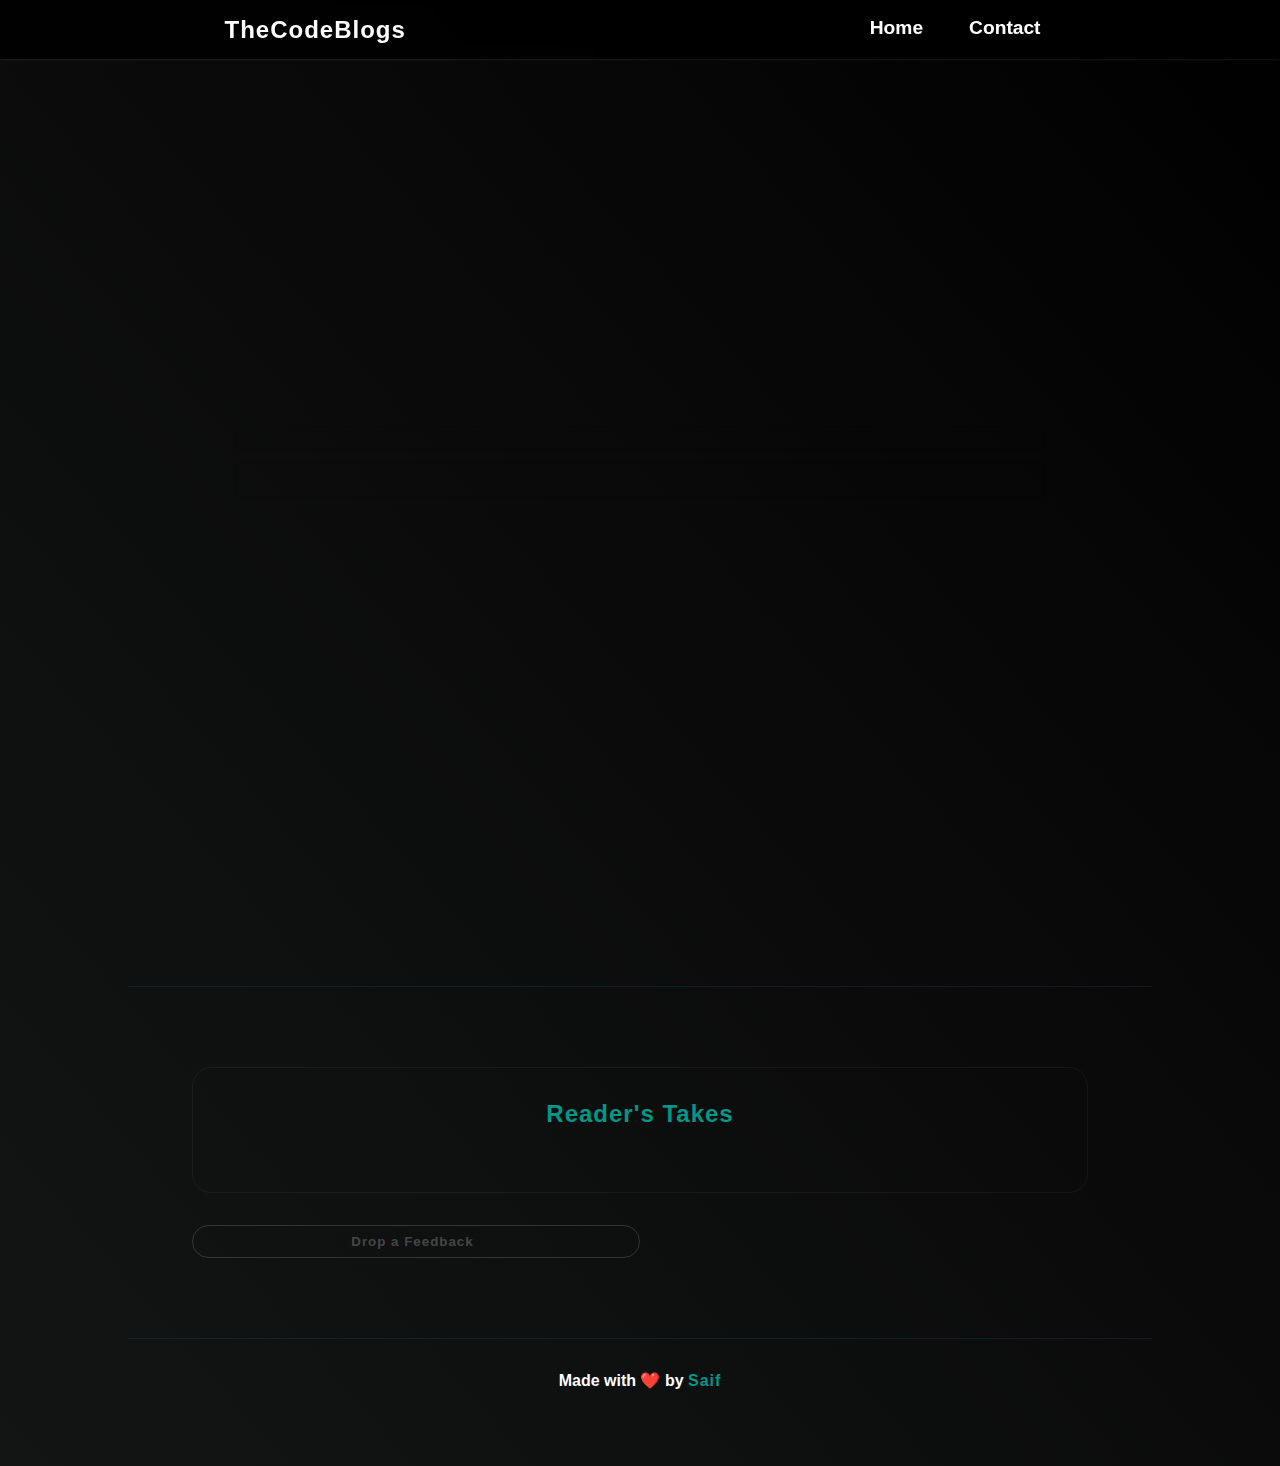
==== commit 69aea23e: "made some changes" ====
--- a/blog.html
+++ b/blog.html
@@ -57,6 +57,9 @@
         </div>
 
         <p class="singleContent" id="singleContent"></p>
+
+        <a href="" target="_blank" id="originalLink"></a>
+
     </div>
 
     <hr id="midHR">
@@ -171,15 +174,17 @@
                         document.getElementById('author').innerHTML = `<i class="fa-solid fa-pen-to-square"></i> Author - <span>${blogData.author}</span> `
                         document.getElementById('date').innerHTML = `<i class="fa-solid fa-calendar-days"></i> Last Updated -  <span>${blogData.date} | ${blogData.time}</span> `
                         document.getElementById('singleContent').textContent = blogData.content
-
-                        document.title = "The Code Blogs - " + blogData.title
+                        document.getElementById('originalLink').innerHTML = `Visit Original Blog <i class="fa-regular fa-circle-right"></i>`
+                        document.getElementById('originalLink').href = blogData.link
+
+                        document.title = "The Code Blogs | " + blogData.title
                     }
                 })
             HideLoader()
         }
 
         window.addEventListener('load', () => {
-            SingleBlogData()
+            SingleBlogData().then(() => document.getElementById('originalLink').style.visibility = 'visible')
             GetUserReviews()
         })
 
--- a/style.css
+++ b/style.css
@@ -50,6 +50,7 @@
 
 header nav {
     display: flex;
+    gap: 1rem;
 }
 
 header nav hr {
@@ -57,10 +58,10 @@
 }
 
 header nav a {
-    margin: 0 10px;
+    margin: 0 15px;
     text-decoration: none;
     font-size: 1.2rem;
-    padding: 4px 15px 2px 10px;
+    padding: 2px 0;
     cursor: pointer;
     transition: all 0.3s ease-in;
 }
@@ -500,8 +501,8 @@
 .main-blog {
     width: 45%;
     height: 50vh;
-    box-shadow: 0px 0px 12px rgba(0, 0, 0, 0.4);
-    border: 1px solid #00968718;
+    box-shadow: 0px 0px 5px rgba(0, 0, 0, 0.6);
+    border: 1px solid #ffffff1b;
     padding: 1rem;
     position: relative;
     overflow: hidden;
@@ -730,6 +731,39 @@
     border: none;
     border-top: 1px solid rgba(0, 150, 135, 0.53);
     opacity: 0.3;
+}
+
+#originalLink {
+    text-decoration: none;
+    color: #fff;
+    letter-spacing: 1px;
+    outline: none;
+    cursor: pointer;
+    padding: 7px 1.5rem;
+    border-radius: 2rem;
+    display: flex;
+    align-items: center;
+    opacity: 0.5;
+    gap: 6px;
+    border: 1px solid #ffffff30;
+    transition: 0.3s ease-in;
+    visibility: hidden;
+}
+
+#originalLink:hover {
+    border: 1px solid #0096876b;
+    opacity: 1;
+    color: #009688;
+}
+
+.fa-circle-right {
+    transition: 0.3s ease-in;
+    font-size: 0.9rem;
+}
+
+#originalLink:hover .fa-circle-right {
+    transform: translateX(3px);
+    color: #009688;
 }
 
 /* Review */
@@ -1349,6 +1383,10 @@
     opacity: 0.3;
 }
 
+.dashboard form label i {
+    font-size: 12px;
+}
+
 .dashboard form input,
 textarea {
     padding: 10px 5px;
@@ -1397,7 +1435,8 @@
 
 #imageLabel {
     padding: 10px 5px;
-    opacity: 0.5 !important;
+    /* opacity: 0.5 !important; */
+    color: #ffffffb0;
     cursor: pointer;
     background: transparent;
     border: 1px solid rgba(128, 128, 128, 0.733);
@@ -1419,7 +1458,7 @@
     width: 100%;
 }
 
-.dashboard .mainh1{
+.dashboard .mainh1 {
     color: #009688;
     letter-spacing: 1px;
     margin: 1rem 0;
@@ -1439,7 +1478,7 @@
         width: 80%;
     }
 
-    .dashboard .mainh1{
+    .dashboard .mainh1 {
         width: 60%;
     }
 }
@@ -1463,7 +1502,7 @@
         width: 90%;
     }
 
-    .dashboard .mainh1{
+    .dashboard .mainh1 {
         width: 80%;
         font-size: 1.5rem;
     }
@@ -1517,7 +1556,7 @@
     display: none;
 }
 
-.my-blogs-cont .mainh2{
+.my-blogs-cont .mainh2 {
     color: #009688;
     padding-bottom: 10px;
     border-bottom: 1px solid #009688;
@@ -1711,7 +1750,7 @@
         width: 80%;
     }
 
-    .my-blogs-cont .mainh2{
+    .my-blogs-cont .mainh2 {
         width: 70%;
     }
 }
@@ -1734,7 +1773,7 @@
         font-size: 1rem;
     }
 
-    .my-blogs-cont .mainh2{
+    .my-blogs-cont .mainh2 {
         width: 80%;
     }
 }
@@ -2021,7 +2060,7 @@
 }
 
 .message:hover {
-    transform: scale(1.05);
+    /* transform: scale(1.05); */
     border: 1px solid #0096875c;
 }
 
